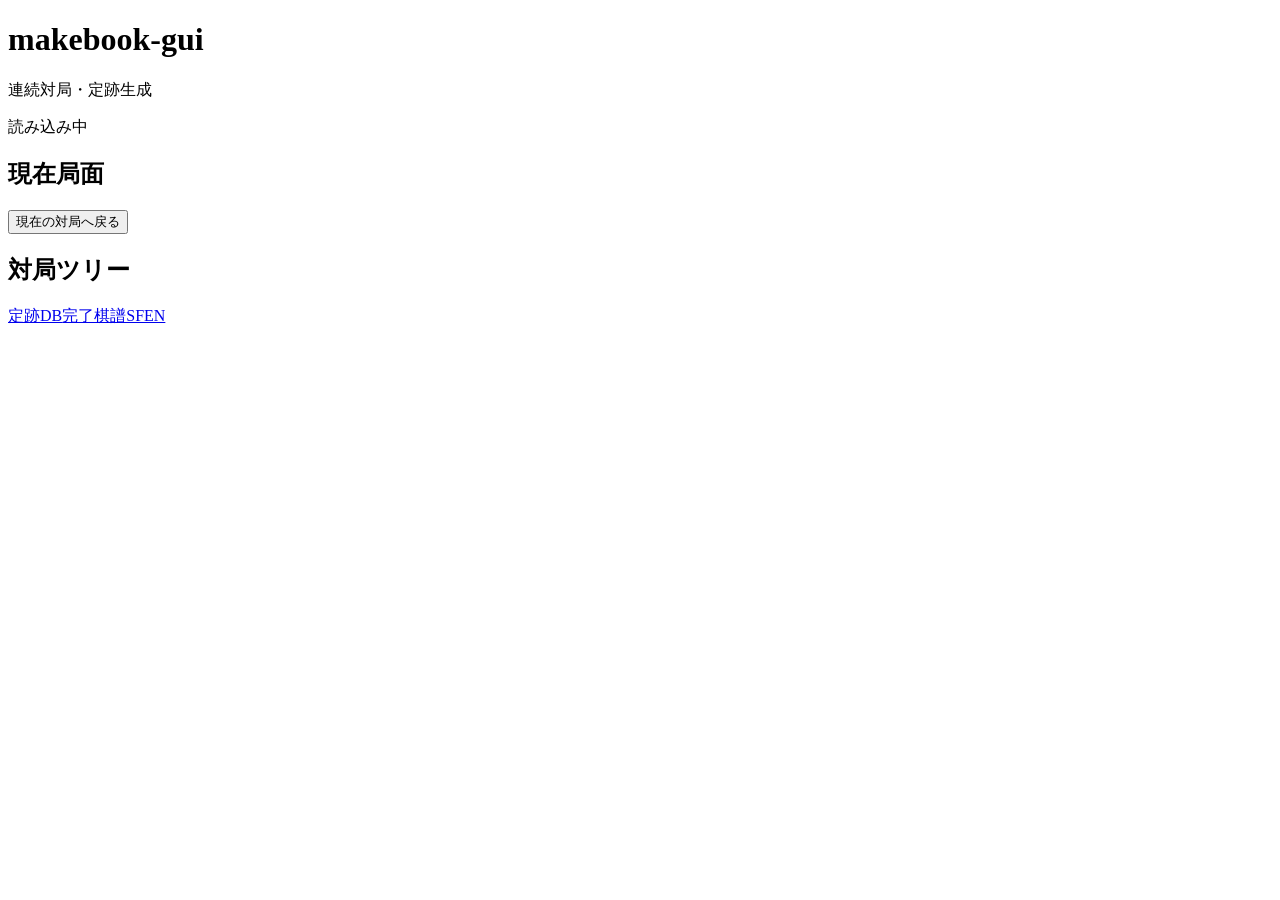
==== web/index.html @ 249880b9 "Add browser-based self-play and makebook2-compatible learning" ====
<!doctype html>
<html lang="ja"><head><meta charset="utf-8"><meta name="viewport" content="width=device-width,initial-scale=1"><title>makebook-gui</title><link rel="stylesheet" href="/app.css"><script src="/app.js" defer></script></head>
<body><header><h1>makebook-gui</h1><p>連続対局・定跡生成</p></header>
<main><p id="status" role="status">読み込み中</p><nav id="workers" aria-label="対局選択"></nav>
<div class="columns"><section><h2 id="board-title">現在局面</h2><div id="white-hand" class="hand"></div><div id="board" aria-label="将棋盤"></div><div id="black-hand" class="hand"></div><p id="turn"></p><p id="moves" class="moves"></p><button id="live" type="button">現在の対局へ戻る</button></section>
<section><h2>対局ツリー</h2><div id="tree"></div></section></div>
<footer><a href="/book.db" download>定跡DB</a><a href="/games.sfen" download>完了棋譜SFEN</a></footer></main></body></html>
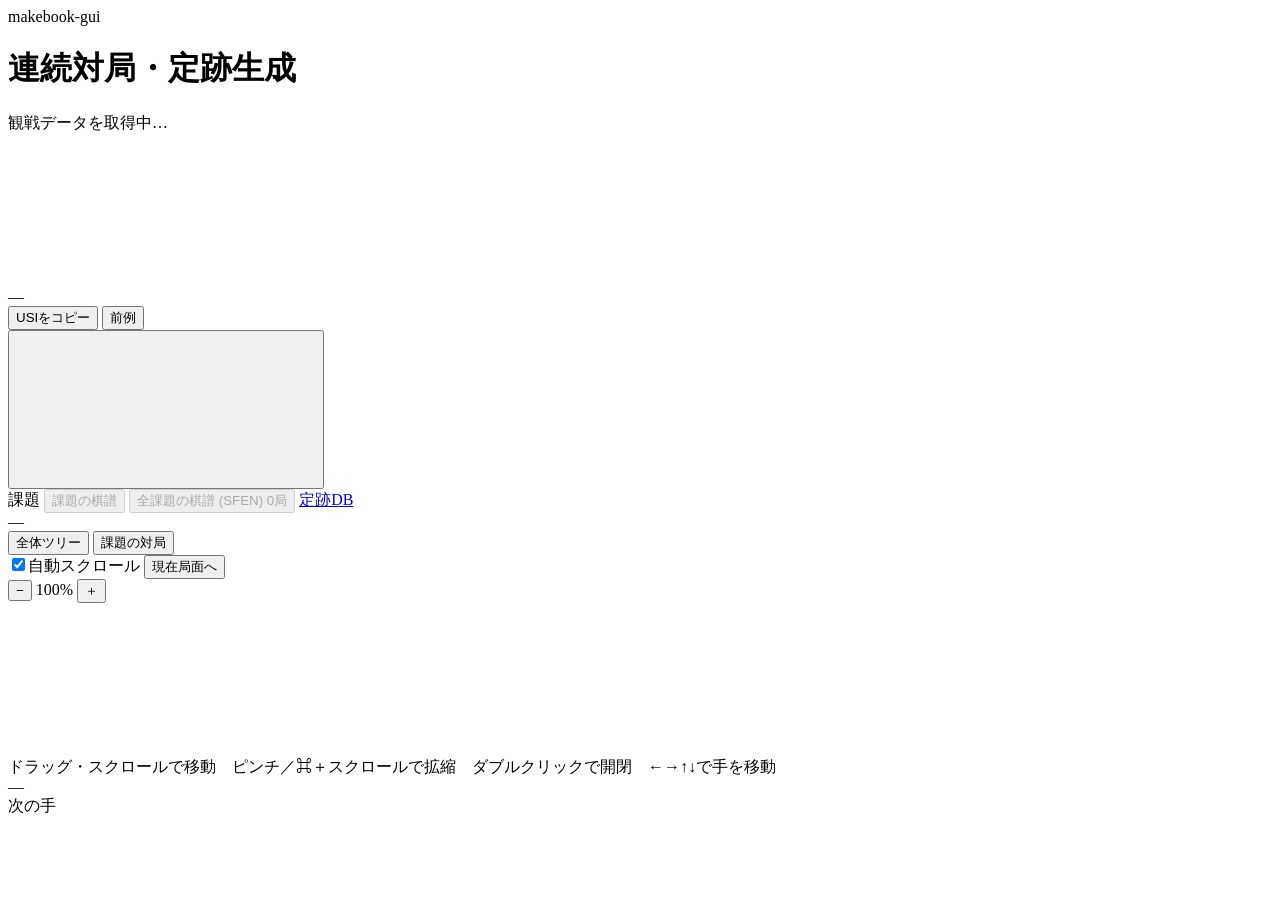
==== commit 296a11ac: "Restore spectator GUI with task and streak controls" ====
--- a/web/index.html
+++ b/web/index.html
@@ -1,7 +1,188 @@
 <!doctype html>
-<html lang="ja"><head><meta charset="utf-8"><meta name="viewport" content="width=device-width,initial-scale=1"><title>makebook-gui</title><link rel="stylesheet" href="/app.css"><script src="/app.js" defer></script></head>
-<body><header><h1>makebook-gui</h1><p>連続対局・定跡生成</p></header>
-<main><p id="status" role="status">読み込み中</p><nav id="workers" aria-label="対局選択"></nav>
-<div class="columns"><section><h2 id="board-title">現在局面</h2><div id="white-hand" class="hand"></div><div id="board" aria-label="将棋盤"></div><div id="black-hand" class="hand"></div><p id="turn"></p><p id="moves" class="moves"></p><button id="live" type="button">現在の対局へ戻る</button></section>
-<section><h2>対局ツリー</h2><div id="tree"></div></section></div>
-<footer><a href="/book.db" download>定跡DB</a><a href="/games.sfen" download>完了棋譜SFEN</a></footer></main></body></html>
+<html lang="ja">
+  <head>
+    <meta charset="utf-8" />
+    <meta name="viewport" content="width=device-width, initial-scale=1" />
+    <title>連続対局・定跡生成</title>
+    <link rel="stylesheet" href="/app.css" />
+  </head>
+  <body>
+    <header class="top">
+      <div class="brand">
+        <span class="app">makebook-gui</span>
+        <h1 id="title">連続対局・定跡生成</h1>
+      </div>
+      <div class="tally" id="tally"></div>
+      <div class="conn" id="conn">
+        <span class="dot"></span><span id="conn-text">観戦データを取得中…</span>
+      </div>
+    </header>
+
+    <main>
+      <section class="stage">
+        <nav class="games" id="games" aria-label="観戦する対局"></nav>
+
+        <div class="review" id="review" hidden>
+          <span class="review-label">ツリーの局面を表示中</span>
+          <span class="review-move" id="review-move"></span>
+          <button class="btn btn-accent" id="back-live">
+            観戦に戻る<kbd>Esc</kbd>
+          </button>
+        </div>
+
+        <div class="board-wrap" id="board-wrap">
+          <canvas id="board"></canvas>
+        </div>
+
+        <div class="caption">
+          <div class="caption-main">
+            <div class="now" id="now">—</div>
+            <div class="recent" id="recent"></div>
+          </div>
+          <button
+            class="btn btn-ghost"
+            id="copy"
+            title="この局面までの手順をUSIの position 形式でコピー"
+          >
+            USIをコピー
+          </button>
+          <button
+            class="btn btn-ghost"
+            id="precedent"
+            title="この局面までの手順付きでKiriCompassの前例を開く"
+          >
+            前例
+          </button>
+        </div>
+
+        <div class="notice" id="notice" hidden></div>
+      </section>
+
+      <section class="treepane">
+        <div class="task" id="task">
+          <button class="task-thumb" id="task-thumb" title="課題局面を盤に表示">
+            <canvas id="task-board"></canvas>
+          </button>
+          <div class="task-body">
+            <div class="task-top">
+              <span class="task-no" id="task-no">課題</span>
+              <span class="task-state" id="task-state"></span>
+              <span class="task-pos" id="task-pos"></span>
+              <button class="btn btn-small" id="task-sfen" disabled>
+                課題の棋譜
+              </button>
+              <button
+                class="btn btn-small"
+                id="all-sfen"
+                disabled
+                title="全課題の完了棋譜をSFENで保存"
+              >
+                全課題の棋譜 (SFEN) 0局
+              </button>
+              <a class="btn btn-small" href="/book.db" download>定跡DB</a>
+            </div>
+            <div class="task-name" id="task-name">—</div>
+            <div class="task-comment" id="task-comment"></div>
+            <div class="task-stats" id="task-stats"></div>
+            <div class="task-list" id="task-list" aria-label="課題一覧"></div>
+          </div>
+        </div>
+        <div class="tree-head">
+          <div class="tree-title">
+            <div
+              class="seg"
+              id="scope"
+              role="tablist"
+              aria-label="ツリーの範囲"
+            >
+              <button data-v="full">全体ツリー</button>
+              <button data-v="task" id="scope-task">課題の対局</button>
+            </div>
+            <span class="meta" id="tree-meta"></span>
+            <span
+              class="meta"
+              id="task-tree-loading"
+              role="status"
+              hidden
+            ></span>
+            <button class="btn btn-small" id="tree-sfen" hidden>
+              課題の棋譜
+            </button>
+          </div>
+          <div class="tree-tools">
+            <label class="switch" title="対局の現在位置へ自動でスクロール">
+              <input type="checkbox" id="follow" checked /><span class="track"
+                ><span class="knob"></span></span
+              >自動スクロール
+            </label>
+            <button class="btn btn-ghost" id="to-live">現在局面へ</button>
+            <div class="zoom">
+              <button class="btn btn-icon" id="zoom-out" aria-label="縮小">
+                −
+              </button>
+              <span id="zoom-value">100%</span>
+              <button class="btn btn-icon" id="zoom-in" aria-label="拡大">
+                ＋
+              </button>
+            </div>
+            <div
+              class="tree-fold"
+              id="task-tree-fold"
+              role="group"
+              aria-label="課題の枝を開閉"
+              hidden
+            >
+              <select
+                class="btn"
+                id="fold-limit"
+                aria-label="閉じる対象の前例数"
+              >
+                <option value="root10" selected>ルートの10％以下</option>
+                <option value="1">1局以下</option>
+                <option value="3">3局以下</option>
+                <option value="5">5局以下</option>
+                <option value="10">10局以下</option>
+                <option value="20">20局以下</option>
+              </select>
+              <button
+                class="btn"
+                id="fold-rare"
+                title="選択中と進行中の各対局への経路を残し、指定局数以下の枝を閉じる"
+              >
+                閉じる
+              </button>
+              <button
+                class="btn"
+                id="open-all-task"
+                title="この課題の枝を全部開く"
+              >
+                全部開く
+              </button>
+            </div>
+          </div>
+        </div>
+        <div class="tree-wrap" id="tree-wrap">
+          <canvas id="tree" tabindex="0"></canvas>
+          <div class="hint">
+            ドラッグ・スクロールで移動　ピンチ／⌘＋スクロールで拡縮　ダブルクリックで開閉　←→↑↓で手を移動
+          </div>
+        </div>
+        <div class="detail" id="detail">
+          <div class="detail-node">
+            <div class="detail-head" id="detail-head">—</div>
+            <div class="detail-tags" id="detail-tags"></div>
+            <div class="detail-comment" id="detail-comment"></div>
+          </div>
+          <div class="detail-next">
+            <div class="detail-sub">次の手</div>
+            <ol class="next-list" id="next-list"></ol>
+          </div>
+        </div>
+      </section>
+    </main>
+    <div class="toast" id="toast" hidden></div>
+    <script src="/app.js" defer></script>
+    <script src="/tasks.js" defer></script>
+    <script src="/connect.js" defer></script>
+  </body>
+</html>
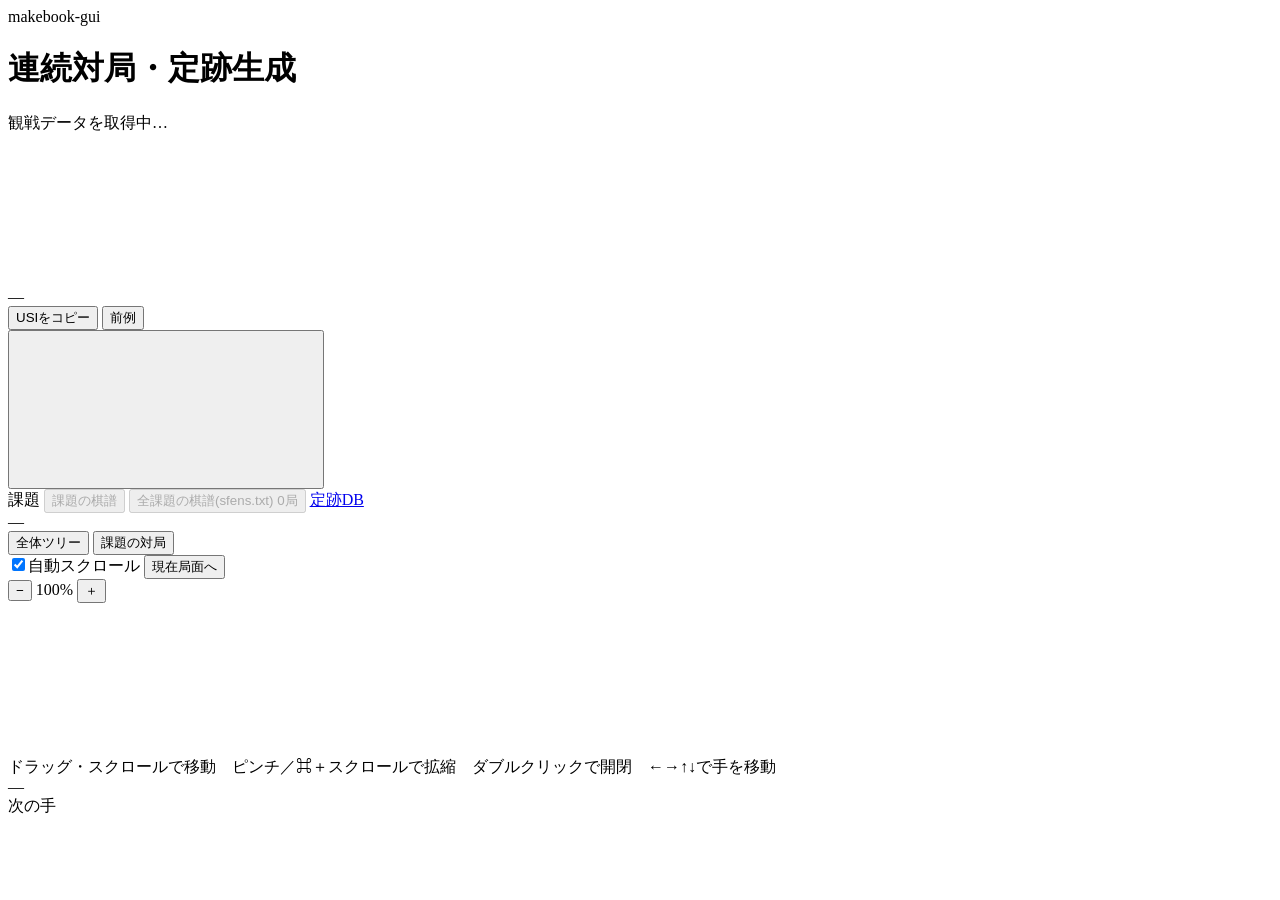
==== commit 69445c87: "Restore sfens.txt download naming and plain result terminology" ====
--- a/web/index.html
+++ b/web/index.html
@@ -75,9 +75,9 @@
                 class="btn btn-small"
                 id="all-sfen"
                 disabled
-                title="全課題の完了棋譜をSFENで保存"
+                title="全課題の完了棋譜をまとめて sfens.txt で保存"
               >
-                全課題の棋譜 (SFEN) 0局
+                全課題の棋譜(sfens.txt) 0局
               </button>
               <a class="btn btn-small" href="/book.db" download>定跡DB</a>
             </div>
